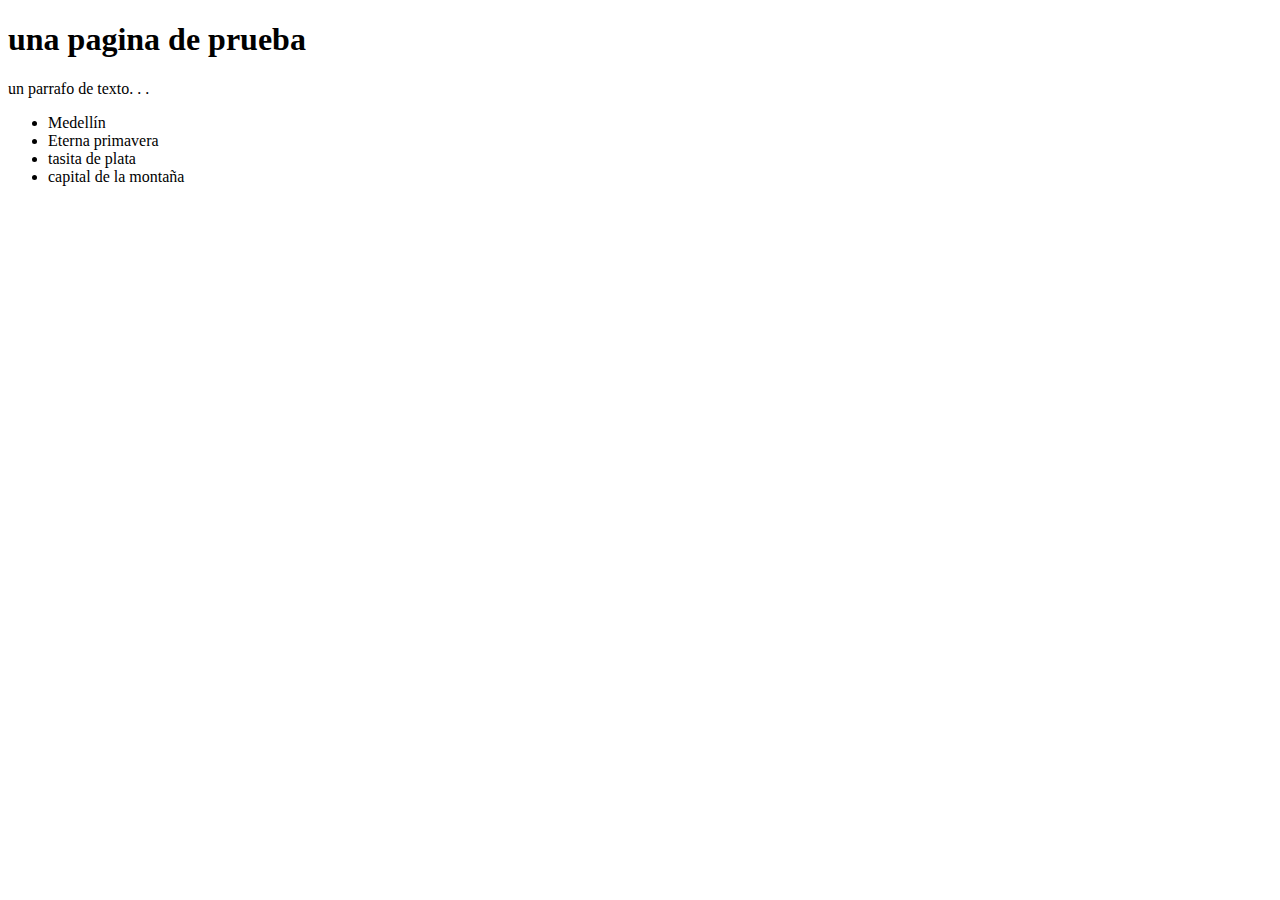
==== minidemo/index.html @ 645b2bb7 "commit inicial" ====
<!DOCTYPE html>
<html lang="es">
  <head>
    <meta charset="UTF-8" />
    <meta http-equiv="X-UA-Compatible" content="IE=edge" />
    <meta name="viewport" content="width=device-width, initial-scale=1.0" />
    <title>Document paguna de prueba</title>
  </head>
  <body>
    <h1>una pagina de prueba</h1>

    <div>
      <p>un parrafo de texto. . .</p>
      <p></p>
      <ul>
        <li>Medellín</li>
        <li>Eterna primavera</li>
        <li>tasita de plata</li>
        <li>capital de la montaña</li>
      </ul>
    </div>
  </body>
</html>
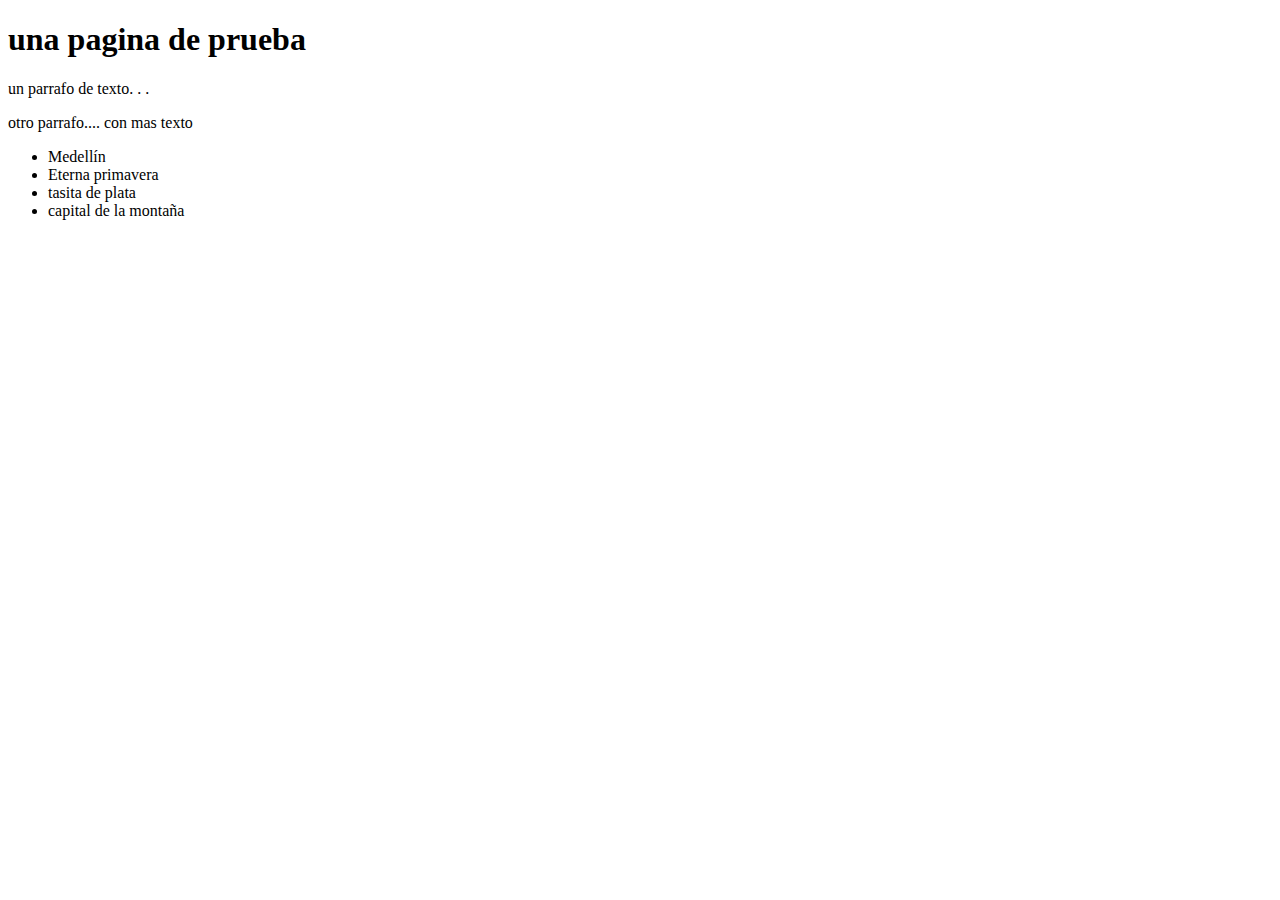
==== commit 973acaf6: "comit del pc lenovo" ====
--- a/minidemo/index.html
+++ b/minidemo/index.html
@@ -11,7 +11,7 @@
 
     <div>
       <p>un parrafo de texto. . .</p>
-      <p></p>
+      <p>otro parrafo.... con mas texto</p>
       <ul>
         <li>Medellín</li>
         <li>Eterna primavera</li>
